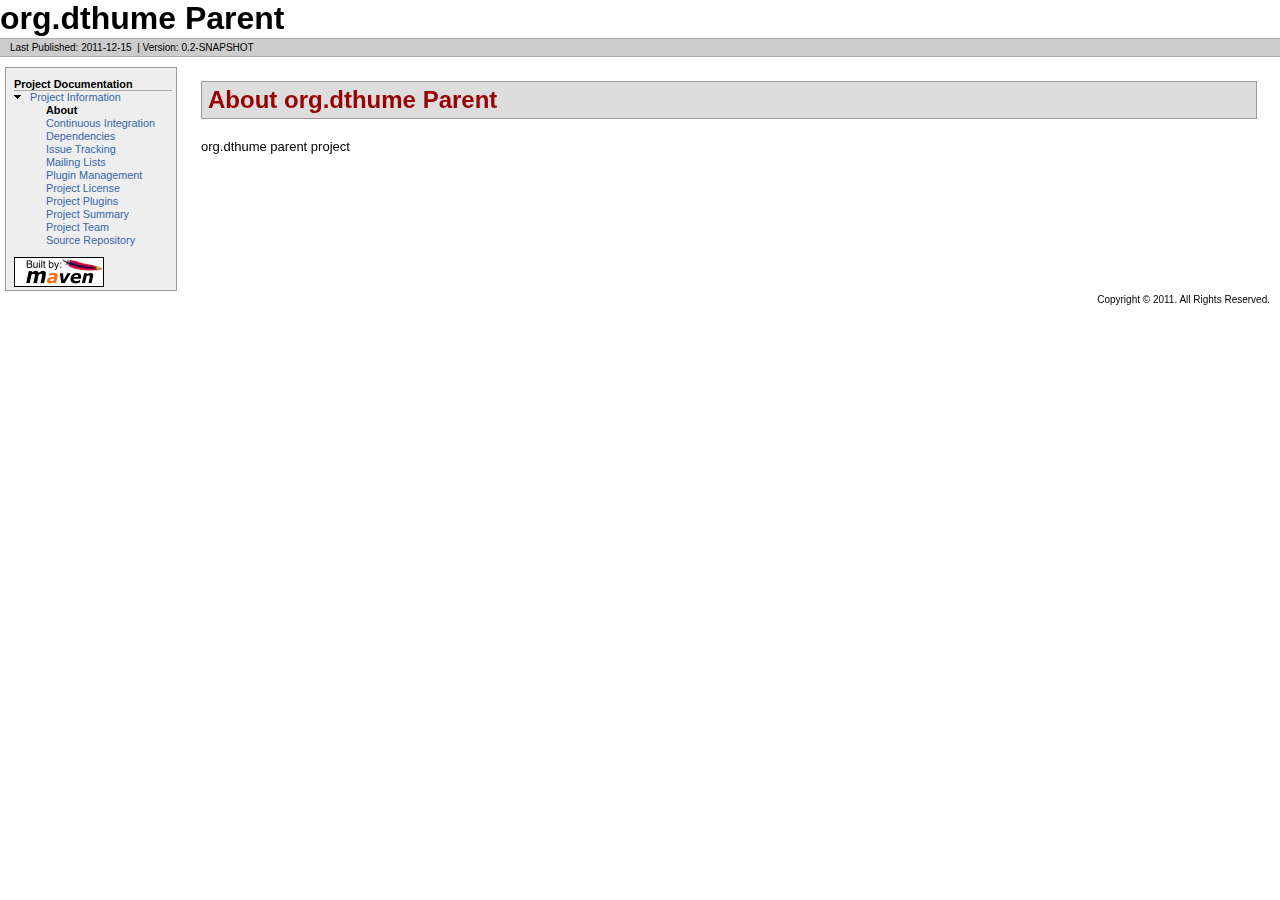
==== index.html @ 31195c90 "Creating site for 0.2-SNAPSHOT" ====
<!DOCTYPE html PUBLIC "-//W3C//DTD XHTML 1.0 Transitional//EN" "http://www.w3.org/TR/xhtml1/DTD/xhtml1-transitional.dtd">
<!-- Generated by Apache Maven Doxia at Dec 15, 2011 -->
<html xmlns="http://www.w3.org/1999/xhtml" xml:lang="en" lang="en">
  <head>
    <meta http-equiv="Content-Type" content="text/html; charset=UTF-8" />
    <title>org.dthume Parent - About</title>
    <style type="text/css" media="all">
      @import url("./css/maven-base.css");
      @import url("./css/maven-theme.css");
      @import url("./css/site.css");
    </style>
    <link rel="stylesheet" href="./css/print.css" type="text/css" media="print" />
    <meta name="Date-Revision-yyyymmdd" content="20111215" />
    <meta http-equiv="Content-Language" content="en" />
        
  </head>
  <body class="composite">
    <div id="banner">
                    <div id="bannerLeft">
                org.dthume Parent
                </div>
                    <div class="clear">
        <hr/>
      </div>
    </div>
    <div id="breadcrumbs">
            
        
                <div class="xleft">
        <span id="publishDate">Last Published: 2011-12-15</span>
                  &nbsp;| <span id="projectVersion">Version: 0.2-SNAPSHOT</span>
                      </div>
            <div class="xright">        
        
      </div>
      <div class="clear">
        <hr/>
      </div>
    </div>
    <div id="leftColumn">
      <div id="navcolumn">
             
        
                                          <h5>Project Documentation</h5>
                  <ul>
                                                                                                                                                                                                                                                                  <li class="expanded">
                          <a href="project-info.html" title="Project Information">Project Information</a>
                    <ul>
                      <li class="none">
            <strong>About</strong>
          </li>
                      <li class="none">
                          <a href="integration.html" title="Continuous Integration">Continuous Integration</a>
            </li>
                      <li class="none">
                          <a href="dependencies.html" title="Dependencies">Dependencies</a>
            </li>
                      <li class="none">
                          <a href="issue-tracking.html" title="Issue Tracking">Issue Tracking</a>
            </li>
                      <li class="none">
                          <a href="mail-lists.html" title="Mailing Lists">Mailing Lists</a>
            </li>
                      <li class="none">
                          <a href="plugin-management.html" title="Plugin Management">Plugin Management</a>
            </li>
                      <li class="none">
                          <a href="license.html" title="Project License">Project License</a>
            </li>
                      <li class="none">
                          <a href="plugins.html" title="Project Plugins">Project Plugins</a>
            </li>
                      <li class="none">
                          <a href="project-summary.html" title="Project Summary">Project Summary</a>
            </li>
                      <li class="none">
                          <a href="team-list.html" title="Project Team">Project Team</a>
            </li>
                      <li class="none">
                          <a href="source-repository.html" title="Source Repository">Source Repository</a>
            </li>
              </ul>
        </li>
          </ul>
                             <a href="http://maven.apache.org/" title="Built by Maven" class="poweredBy">
        <img class="poweredBy" alt="Built by Maven" src="./images/logos/maven-feather.png" />
      </a>
                   
        
            </div>
    </div>
    <div id="bodyColumn">
      <div id="contentBox">
        <div class="section"><h2>About org.dthume Parent<a name="About_org.dthume_Parent"></a></h2><a name="About_org.dthume_Parent"></a><p>org.dthume parent project</p></div>
      </div>
    </div>
    <div class="clear">
      <hr/>
    </div>
    <div id="footer">
      <div class="xright">Copyright &#169;                   2011.
          All Rights Reserved.      
        
      </div>
      <div class="clear">
        <hr/>
      </div>
    </div>
  </body>
</html>
---- css/print.css ----
#banner, #footer, #leftcol, #breadcrumbs, .docs #toc, .docs .courtesylinks, #leftColumn, #navColumn {
	display: none !important;
}
#bodyColumn, body.docs div.docs {
	margin: 0 !important;
	border: none !important
}
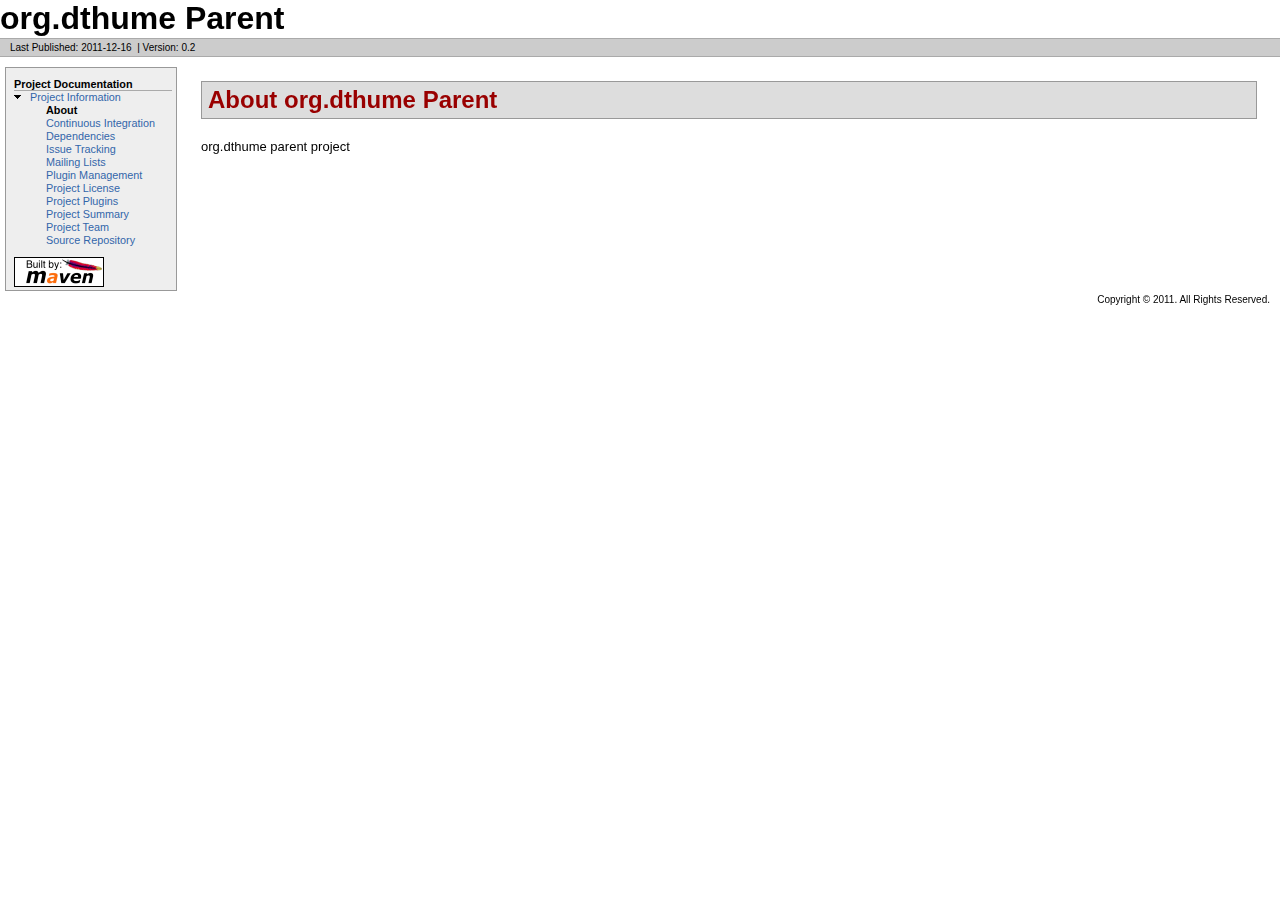
==== commit cbd32853: "Creating site for 0.2" ====
--- a/index.html
+++ b/index.html
@@ -1,5 +1,5 @@
 <!DOCTYPE html PUBLIC "-//W3C//DTD XHTML 1.0 Transitional//EN" "http://www.w3.org/TR/xhtml1/DTD/xhtml1-transitional.dtd">
-<!-- Generated by Apache Maven Doxia at Dec 15, 2011 -->
+<!-- Generated by Apache Maven Doxia at Dec 16, 2011 -->
 <html xmlns="http://www.w3.org/1999/xhtml" xml:lang="en" lang="en">
   <head>
     <meta http-equiv="Content-Type" content="text/html; charset=UTF-8" />
@@ -10,7 +10,7 @@
       @import url("./css/site.css");
     </style>
     <link rel="stylesheet" href="./css/print.css" type="text/css" media="print" />
-    <meta name="Date-Revision-yyyymmdd" content="20111215" />
+    <meta name="Date-Revision-yyyymmdd" content="20111216" />
     <meta http-equiv="Content-Language" content="en" />
         
   </head>
@@ -27,8 +27,8 @@
             
         
                 <div class="xleft">
-        <span id="publishDate">Last Published: 2011-12-15</span>
-                  &nbsp;| <span id="projectVersion">Version: 0.2-SNAPSHOT</span>
+        <span id="publishDate">Last Published: 2011-12-16</span>
+                  &nbsp;| <span id="projectVersion">Version: 0.2</span>
                       </div>
             <div class="xright">        
         
